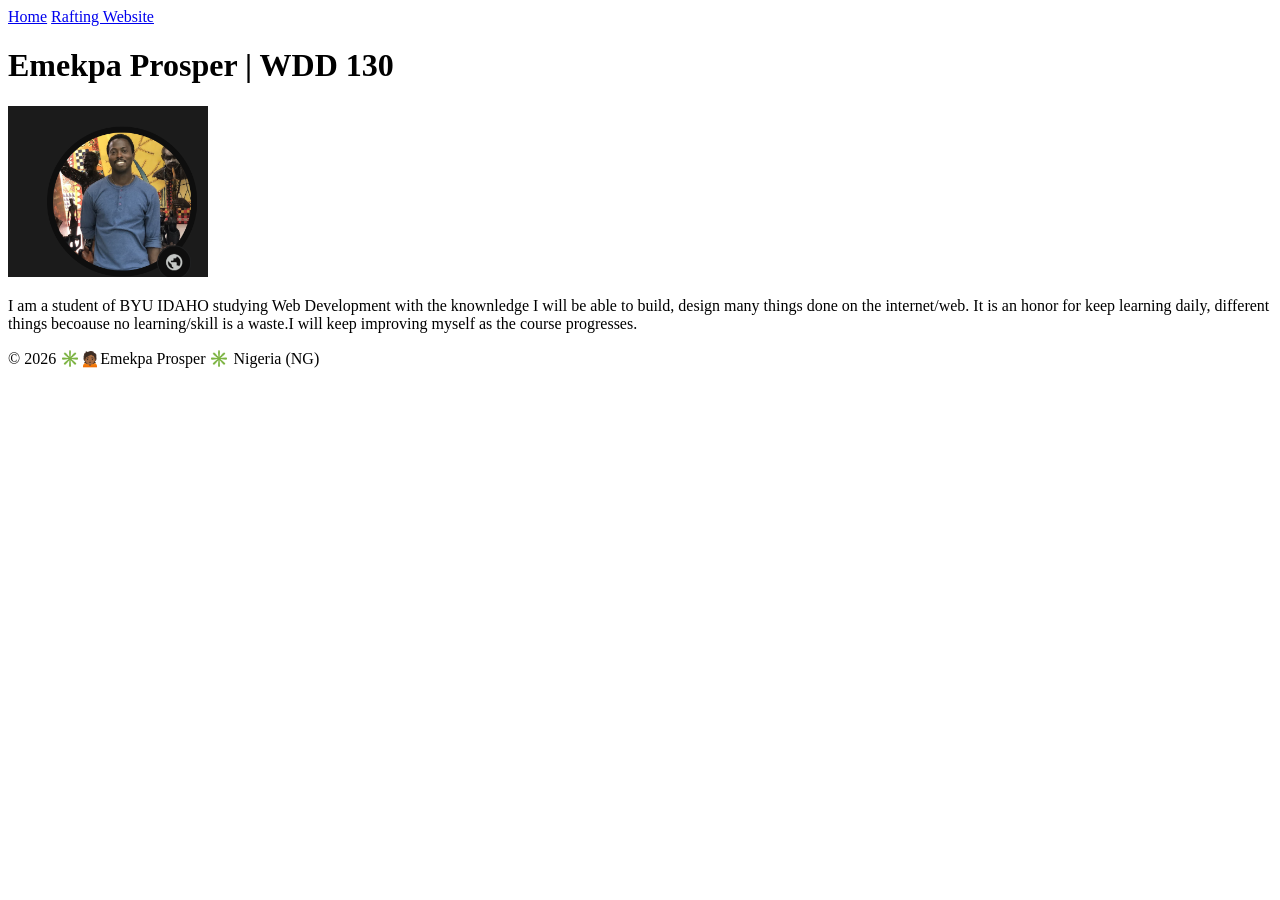
==== week01/index.html @ 60fdb71c "meta description and meta author" ====
<!DOCTYPE html>
<html lang="en">

<head>
    <meta charset="UTF-8">
    <meta name="viewport" content="width=device-width, initial-scale=1.0">
    <title>Emekpa Prosper | WDD 130 </title>
     <meta name="description" content="Emekpa Prosper a student of BYU IDAHO studying Web Development.">
    <meta name="author" content=" Emekpa Prosper">
</head>

<body>
    <header>
        <nav>
            <a href="#">Home</a>
            <a href="wwr/">Rafting Website</a>
        </nav>
    </header>
    <main>
        <h1>Emekpa Prosper | WDD 130</h1>
        <img src="images/emekpa-prosper-profile.png" width="200">
        <p>I am a student of BYU IDAHO studying Web Development with the knownledge
            I will be able to build, design many things done on the internet/web.
            It is an honor for keep learning daily, different things
            becoause no learning/skill is a waste.I will keep improving myself
            as the course progresses.
        </p>
    </main>
    <footer>
        <p>&copy 2026 ✳️🙍🏾Emekpa Prosper ✳️ Nigeria (NG)</p>
    </footer>
</body>

</html>
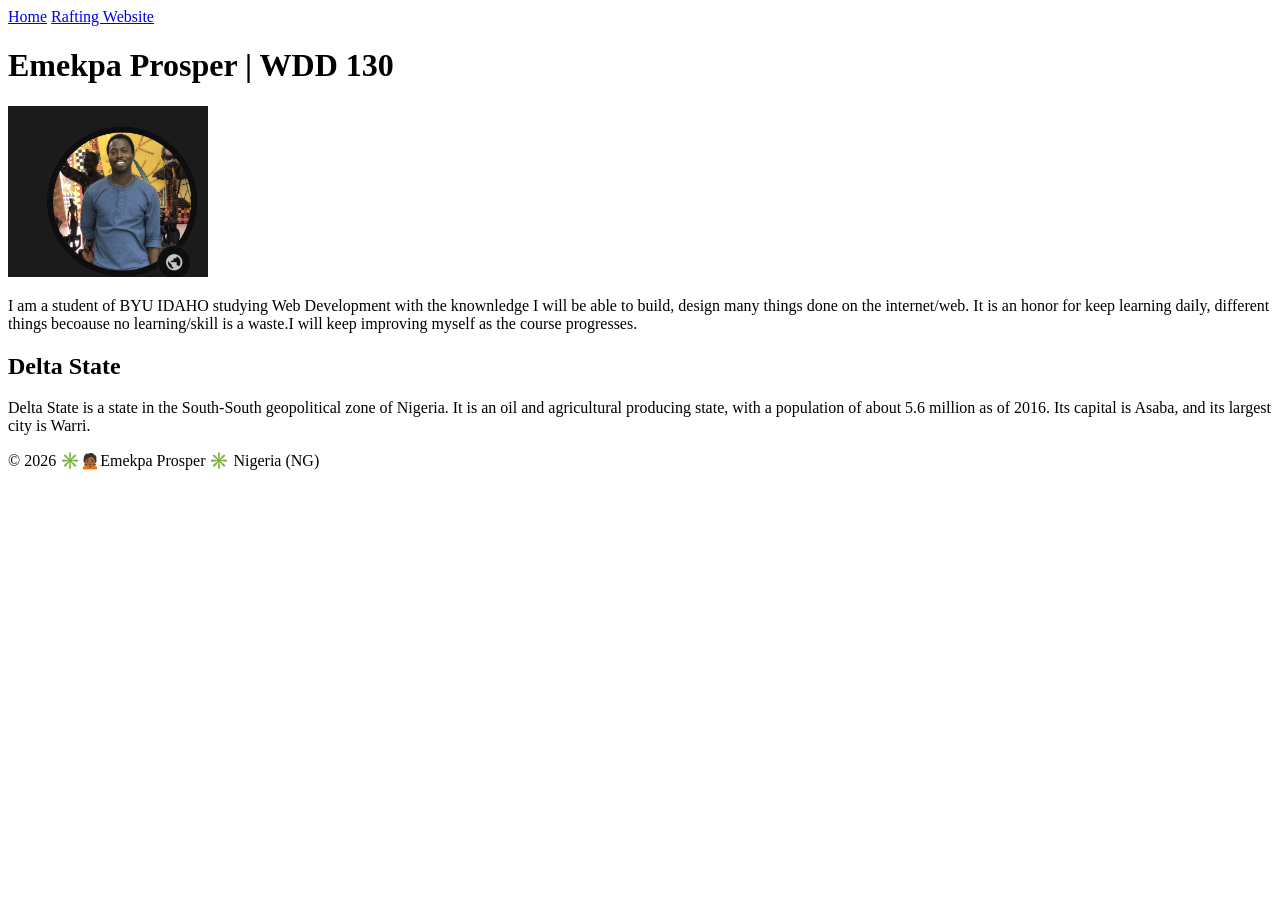
==== commit d7433b27: "Aside" ====
--- a/week01/index.html
+++ b/week01/index.html
@@ -26,6 +26,10 @@
             as the course progresses.
         </p>
     </main>
+    <aside>
+        <h2>Delta State</h2>
+        <p>Delta State is a state in the South-South geopolitical zone of Nigeria. It is an oil and agricultural producing state, with a population of about 5.6 million as of 2016. Its capital is Asaba, and its largest city is Warri.</p>
+    </aside>
     <footer>
         <p>&copy 2026 ✳️🙍🏾Emekpa Prosper ✳️ Nigeria (NG)</p>
     </footer>
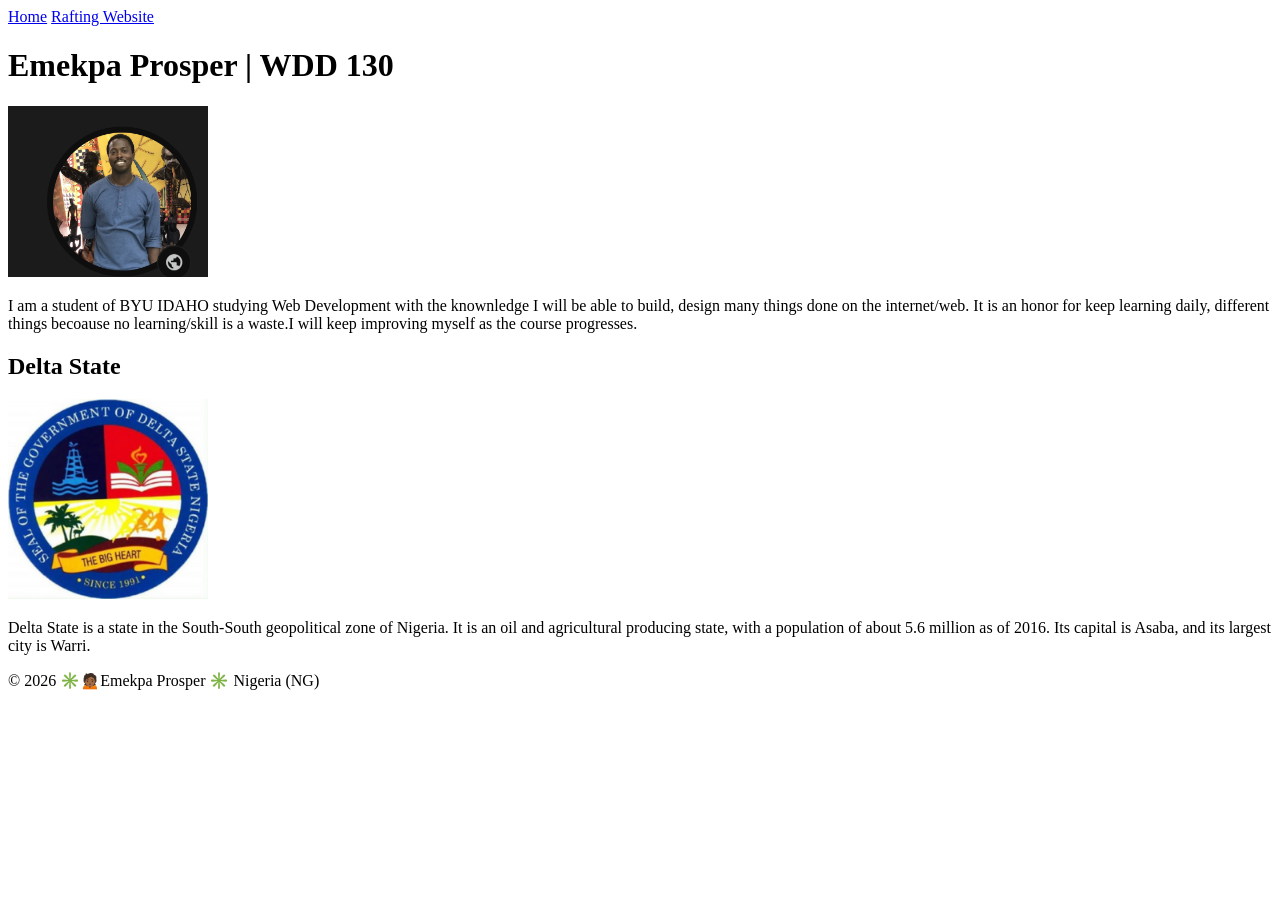
==== commit b1afe847: "seal of Delta state image" ====
--- a/week01/index.html
+++ b/week01/index.html
@@ -28,6 +28,7 @@
     </main>
     <aside>
         <h2>Delta State</h2>
+        <img src="images/Seal_of_delta_State.png" width="200" alt="Delta State">
         <p>Delta State is a state in the South-South geopolitical zone of Nigeria. It is an oil and agricultural producing state, with a population of about 5.6 million as of 2016. Its capital is Asaba, and its largest city is Warri.</p>
     </aside>
     <footer>
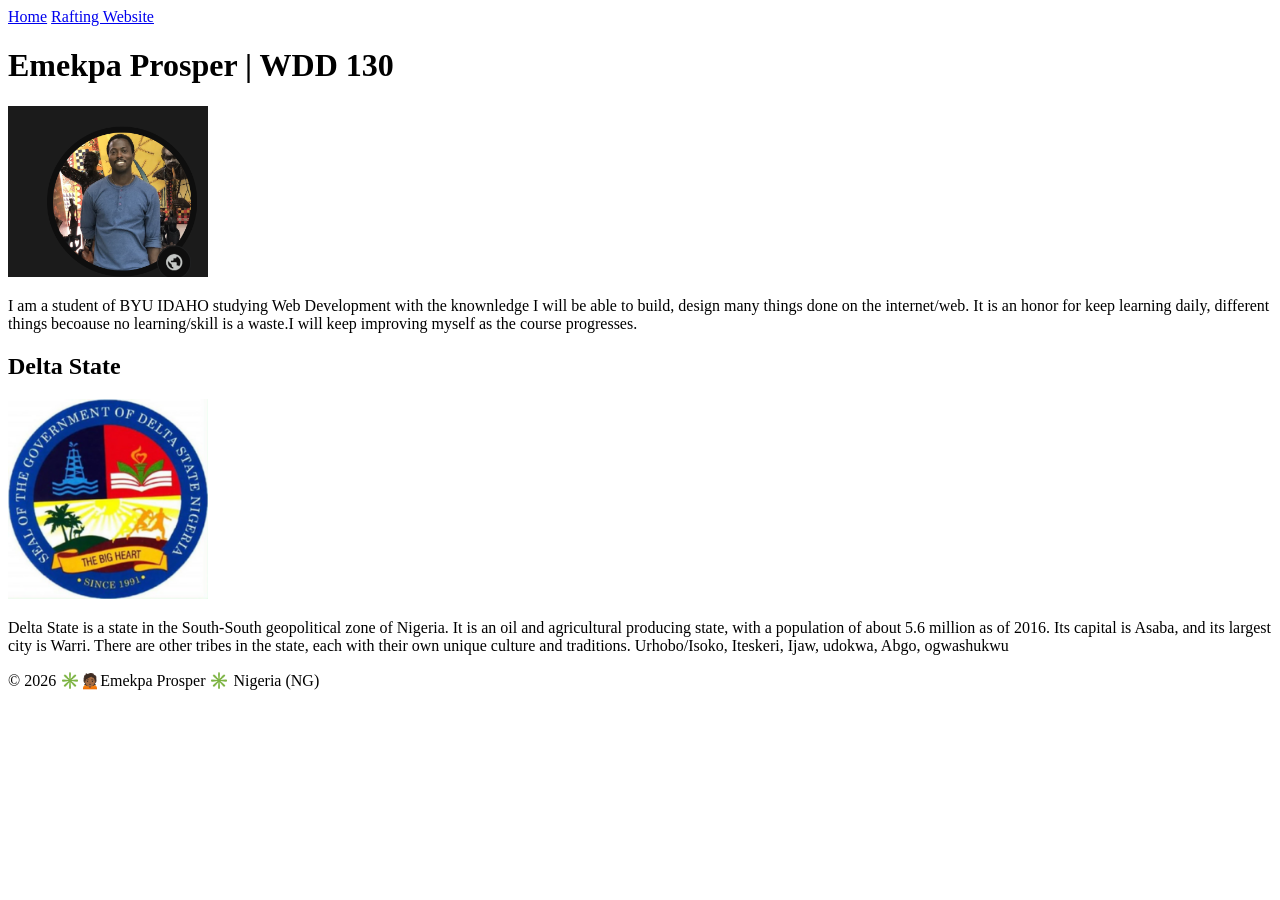
==== commit 62414855: "names of  tribes in -Delta state" ====
--- a/week01/index.html
+++ b/week01/index.html
@@ -29,7 +29,7 @@
     <aside>
         <h2>Delta State</h2>
         <img src="images/Seal_of_delta_State.png" width="200" alt="Delta State">
-        <p>Delta State is a state in the South-South geopolitical zone of Nigeria. It is an oil and agricultural producing state, with a population of about 5.6 million as of 2016. Its capital is Asaba, and its largest city is Warri.</p>
+        <p>Delta State is a state in the South-South geopolitical zone of Nigeria. It is an oil and agricultural producing state, with a population of about 5.6 million as of 2016. Its capital is Asaba, and its largest city is Warri. There are other tribes in the state, each with their own unique culture and traditions. Urhobo/Isoko, Iteskeri, Ijaw, udokwa, Abgo, ogwashukwu</p>
     </aside>
     <footer>
         <p>&copy 2026 ✳️🙍🏾Emekpa Prosper ✳️ Nigeria (NG)</p>
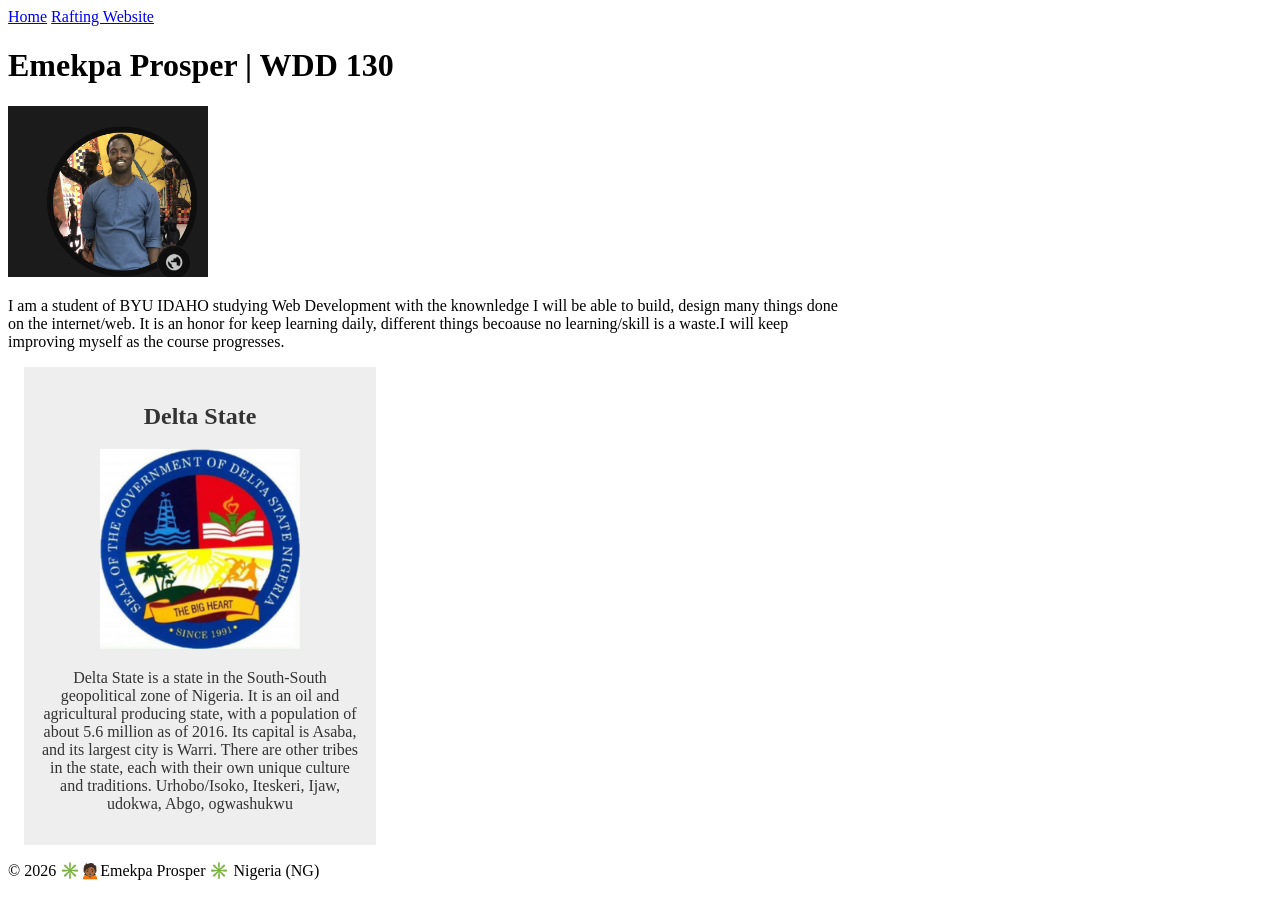
==== commit f9a6d174: "aside img styling" ====
--- a/week01/index.html
+++ b/week01/index.html
@@ -7,6 +7,7 @@
     <title>Emekpa Prosper | WDD 130 </title>
      <meta name="description" content="Emekpa Prosper a student of BYU IDAHO studying Web Development.">
     <meta name="author" content=" Emekpa Prosper">
+    <link rel="stylesheet" href="styles/styles.css">
 </head>
 
 <body>
@@ -28,7 +29,7 @@
     </main>
     <aside>
         <h2>Delta State</h2>
-        <img src="images/Seal_of_delta_State.png" width="200" alt="Delta State">
+        <img src="images/Seal_of_delta_State.png" width="200" alt="Delta State Seal">
         <p>Delta State is a state in the South-South geopolitical zone of Nigeria. It is an oil and agricultural producing state, with a population of about 5.6 million as of 2016. Its capital is Asaba, and its largest city is Warri. There are other tribes in the state, each with their own unique culture and traditions. Urhobo/Isoko, Iteskeri, Ijaw, udokwa, Abgo, ogwashukwu</p>
     </aside>
     <footer>
--- a/week01/styles/styles.css
+++ b/week01/styles/styles.css
@@ -0,0 +1,16 @@
+main{
+    max-width: 840px;
+}
+aside{
+    width:20rem;
+    margin:1rem;
+    border:1px solid rgb (0, 0, 0,0.2);
+    padding:1rem;
+    background-color:#eee ;
+    color:#333;
+    text-align:center
+}
+aside img{
+    width:200px;
+    height:auto;
+}
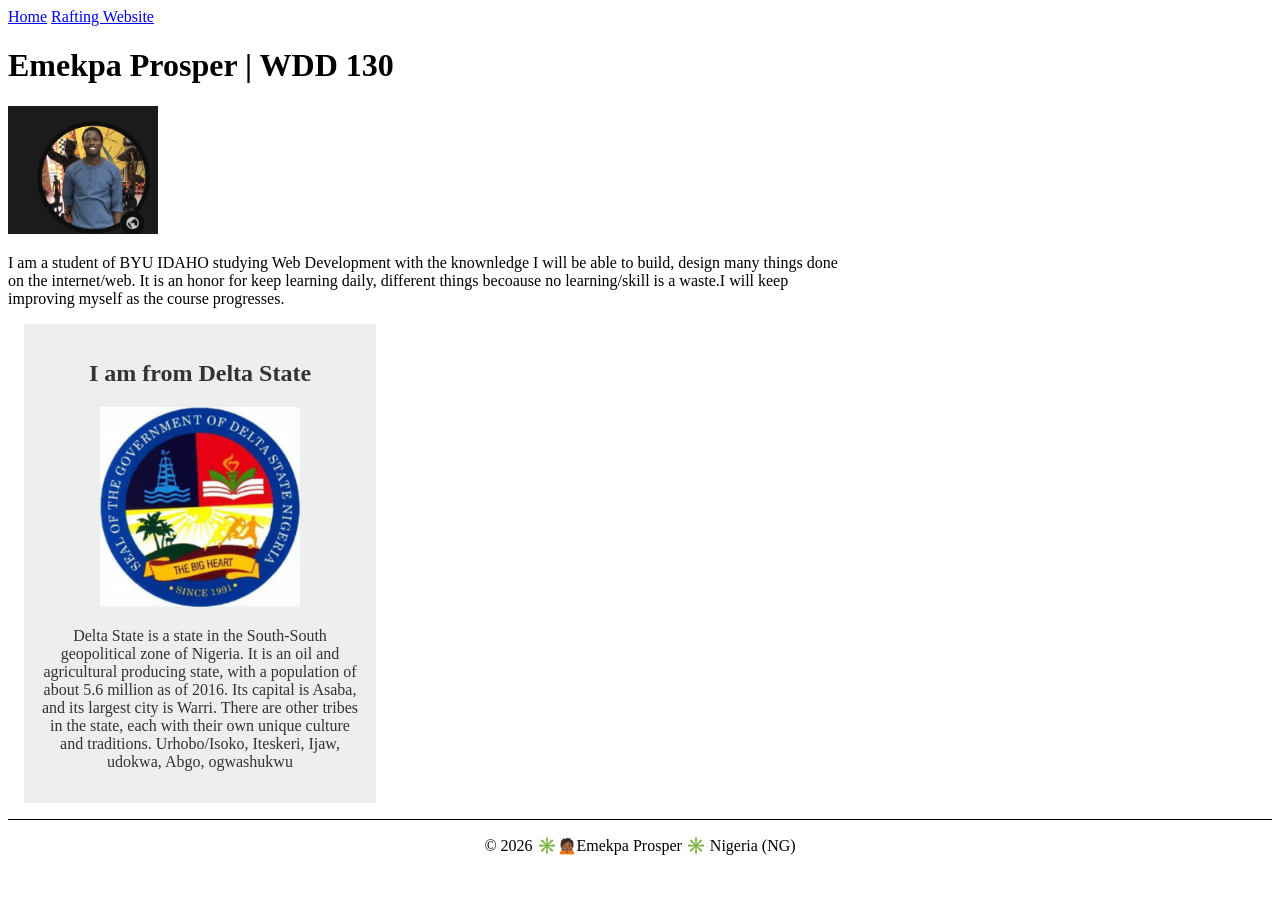
==== commit 6b604ecb: "aside h2" ====
--- a/week01/index.html
+++ b/week01/index.html
@@ -28,7 +28,7 @@
         </p>
     </main>
     <aside>
-        <h2>Delta State</h2>
+        <h2>I am from Delta State</h2>
         <img src="images/Seal_of_delta_State.png" width="200" alt="Delta State Seal">
         <p>Delta State is a state in the South-South geopolitical zone of Nigeria. It is an oil and agricultural producing state, with a population of about 5.6 million as of 2016. Its capital is Asaba, and its largest city is Warri. There are other tribes in the state, each with their own unique culture and traditions. Urhobo/Isoko, Iteskeri, Ijaw, udokwa, Abgo, ogwashukwu</p>
     </aside>
--- a/week01/styles/styles.css
+++ b/week01/styles/styles.css
@@ -13,4 +13,16 @@
 aside img{
     width:200px;
     height:auto;
+}
+main img{
+    width:150px;
+    height:auto;
+}
+p{
+    padding:0;
+}
+footer{
+    margin-top:15px;
+    border-top:1px solid #000;
+    text-align:center;
 }
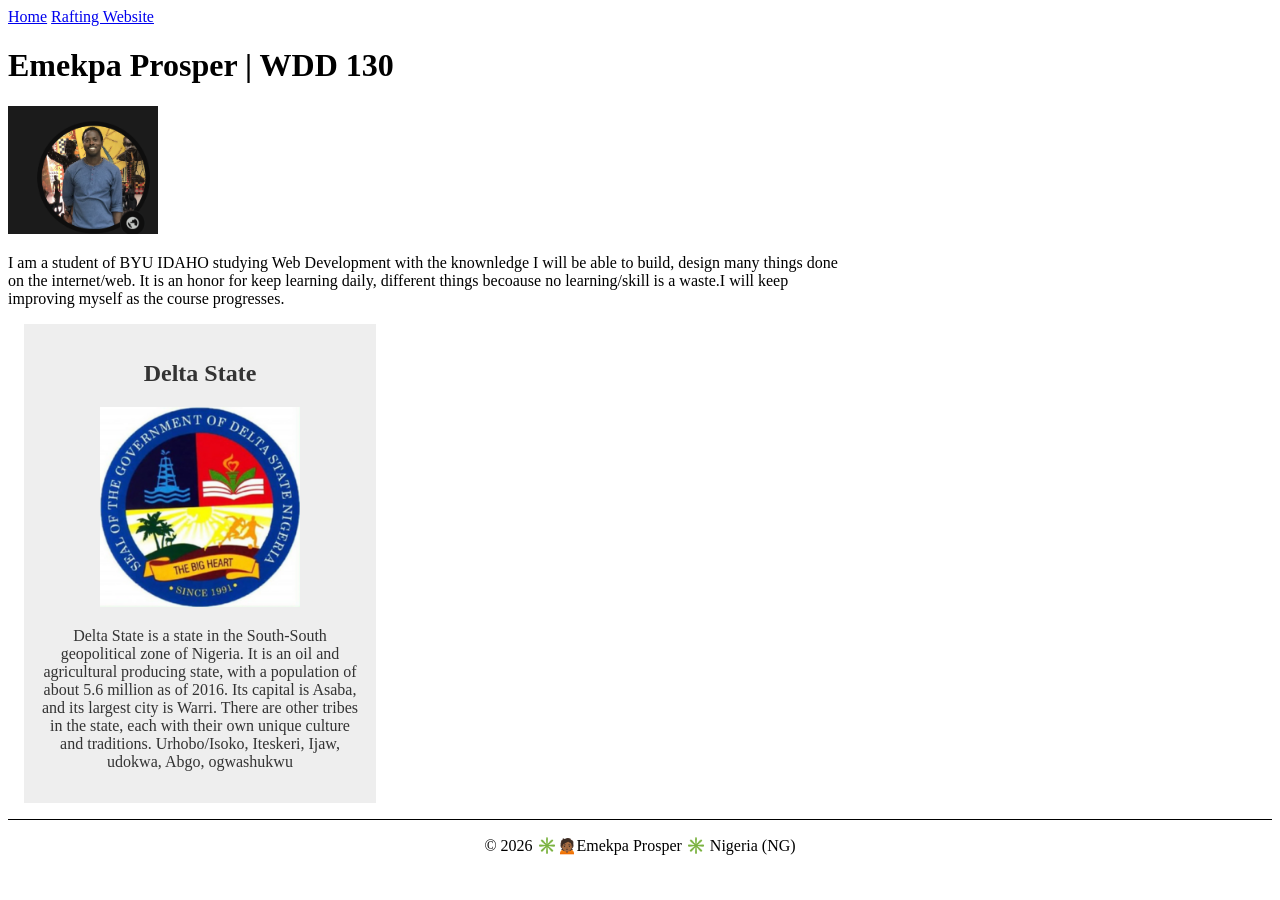
==== commit 86bd2be6: "aside h2, Delta state" ====
--- a/week01/index.html
+++ b/week01/index.html
@@ -28,7 +28,7 @@
         </p>
     </main>
     <aside>
-        <h2>I am from Delta State</h2>
+        <h2>Delta State</h2>
         <img src="images/Seal_of_delta_State.png" width="200" alt="Delta State Seal">
         <p>Delta State is a state in the South-South geopolitical zone of Nigeria. It is an oil and agricultural producing state, with a population of about 5.6 million as of 2016. Its capital is Asaba, and its largest city is Warri. There are other tribes in the state, each with their own unique culture and traditions. Urhobo/Isoko, Iteskeri, Ijaw, udokwa, Abgo, ogwashukwu</p>
     </aside>
